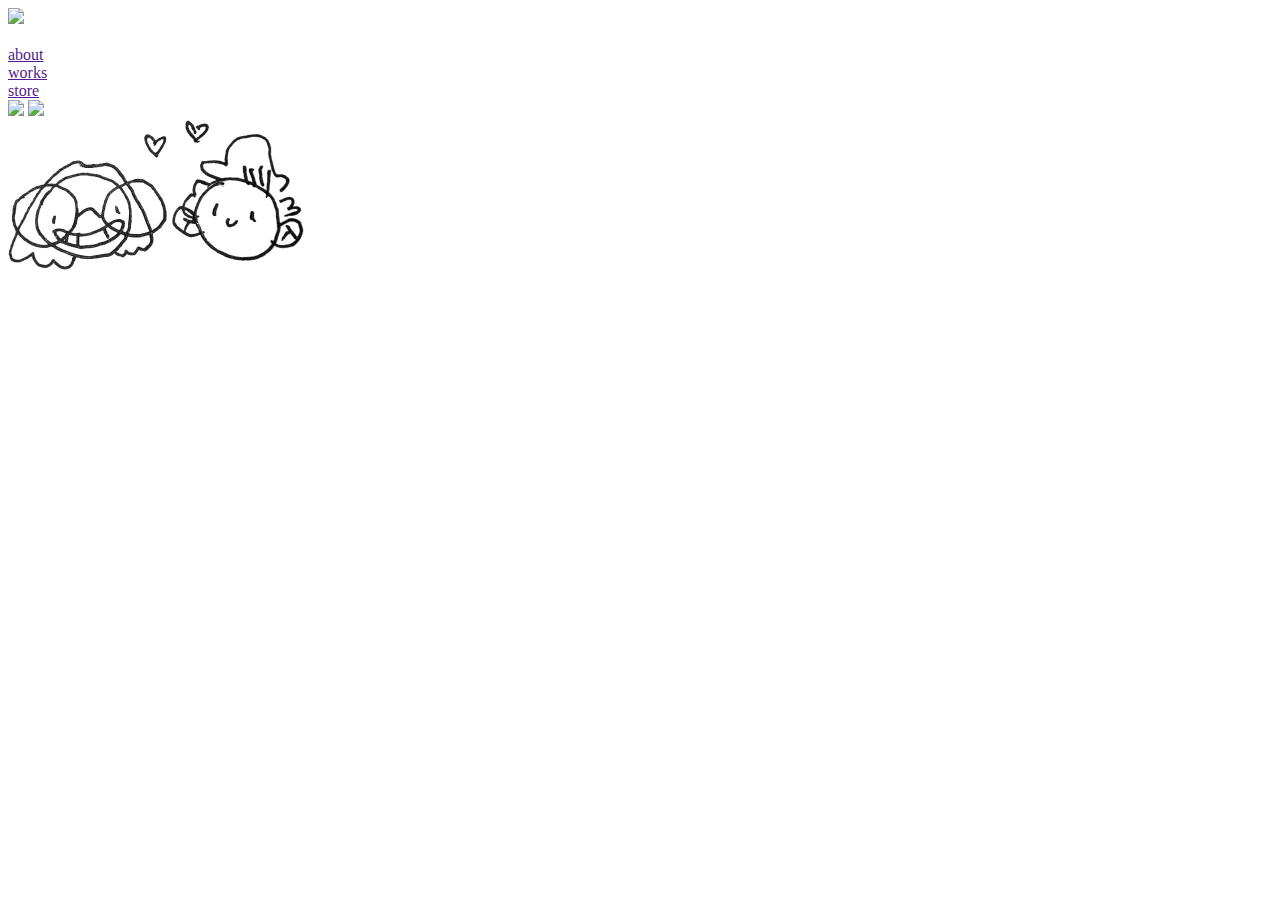
==== us.html @ 4d97c85b "Update us.html" ====
<!DOCTYPE html>
<html lang="en">
	<head>
		<link rel="stylesheet" type="text/css" href="style.css">
		<meta charset="utf-8">
		<meta name="viewport" content="width=device-width,initial-scale=1.0">


		<link rel="preconnect" href="https://fonts.googleapis.com">
		<link rel="preconnect" href="https://fonts.gstatic.com" crossorigin>
		<link href="https://fonts.googleapis.com/css2?family=Itim&display=swap" rel="stylesheet">

		<title>gomo</title>
	</head>
	<body>
		<header>
			<a href="index.html">
				<img src="gomomanu.png" class="gomomanu">
			</a>
			<div class="menu">
				<br><a href="" class="inabout">about</a>
				<br><a href="">works</a>
				<br><a href="">store</a>
				
			</div>

		</header>
		<main>
			<div class="gomoanim">
			<img src="gomow.gif" class="under">
			<img src="gomonos.png" class="top">
		</div>
		</main>
		<footer>
			<img src="minimininos.jpg" class="mini">
		</footer>
	</body>
</html>
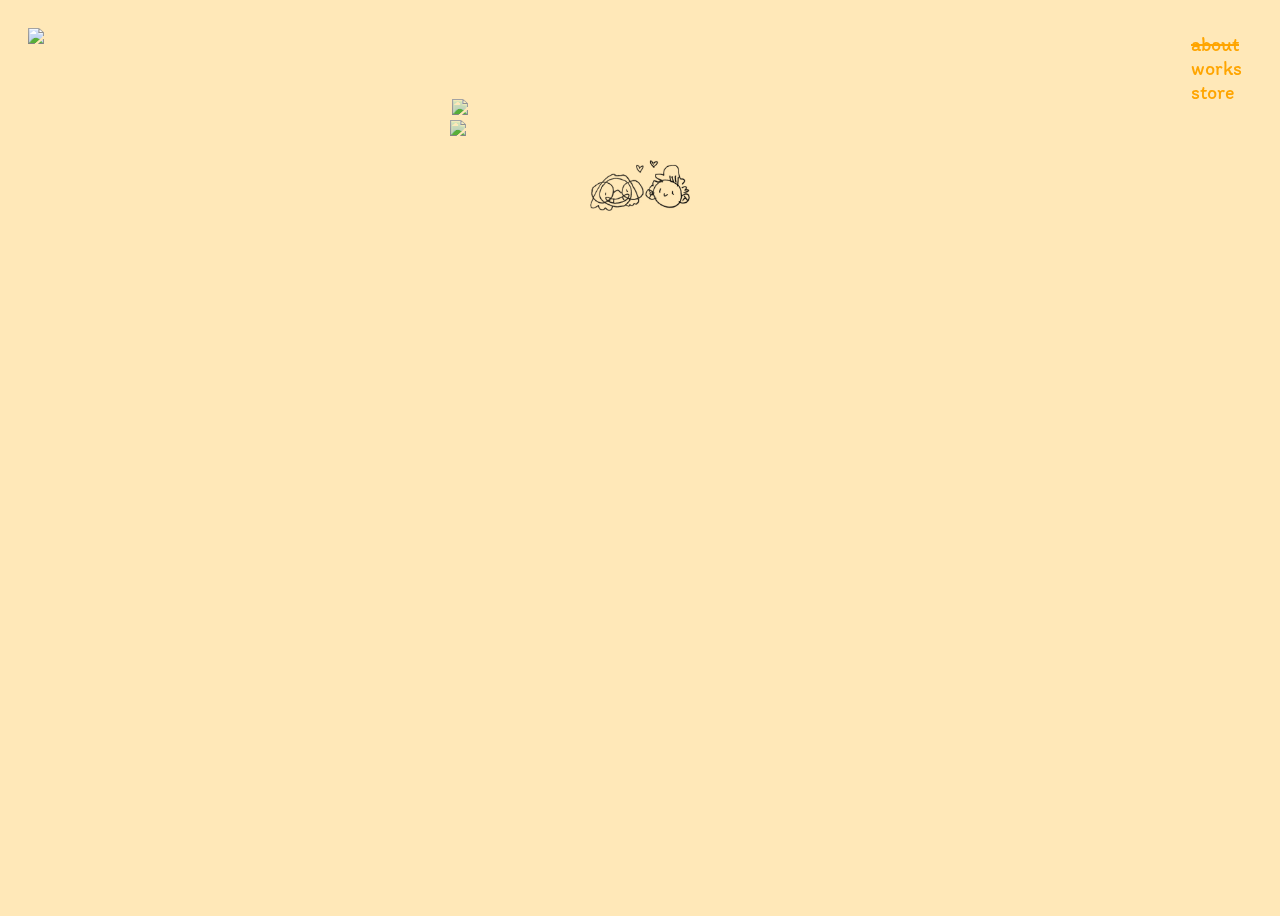
==== commit 011ed863: "Add files via upload" ====
--- a/us.html
+++ b/us.html
@@ -5,6 +5,10 @@
 		<meta charset="utf-8">
 		<meta name="viewport" content="width=device-width,initial-scale=1.0">
 
+		<link rel="apple-touch-icon" sizes="180x180" href="icon/apple-touch-icon.png">
+		<link rel="icon" type="image/png" sizes="32x32" href="icon/favicon-32x32.png">
+		<link rel="icon" type="image/png" sizes="16x16" href="icon/favicon-16x16.png">
+		<link rel="manifest" href="icon/site.webmanifest">
 
 		<link rel="preconnect" href="https://fonts.googleapis.com">
 		<link rel="preconnect" href="https://fonts.gstatic.com" crossorigin>
--- a/style.css
+++ b/style.css
@@ -0,0 +1,93 @@
+* {
+	border: solid 0px red;
+}
+
+/* .itim-regular {
+  font-family: "Itim", cursive;
+  font-weight: 400;
+  font-style: normal;
+}
+*/
+
+body {
+	background: #FFE8B8;
+	cursor: url('data:image/svg+xml;utf8,<svg xmlns="http://www.w3.org/2000/svg" fill="orange" stroke="none" width="20px" height="20px" viewBox="0 0 10.04 10.04"><circle cx="5.02" cy="5.02" r="4.52"/></svg>') 10 10, auto;
+  height: 100vh;
+  font-family: "Itim";
+  font-size: 20px;
+
+}
+
+header {
+	padding-bottom: 20px;
+}
+
+main {
+		text-align: center;
+}
+
+h1 {
+	font-family: "helvetica";
+}
+
+.menu {
+	float: right;
+	margin-right: 30px;
+	margin-top: 0px;
+	color: orange;
+}
+
+a {
+	color: orange;
+	text-decoration: none;
+}
+
+a:hover {
+ 	/* color: #FFE8B8;
+ 	text-decoration: line-through; */
+ 	cursor: url('data:image/svg+xml;utf8,<svg xmlns="http://www.w3.org/2000/svg" stroke="orange" fill="none" width="20px" height="20px" viewBox="0 0 10.04 10.04"><circle cx="5.02" cy="5.02" r="4.52"/></svg>') 10 10, auto;
+ 	background-color: ;
+}
+
+.inabout {
+	text-decoration: line-through;
+}
+
+
+footer {
+	text-align: center;
+	margin-top: 50px;
+}
+
+.mini {
+	width: 100px;
+	mix-blend-mode: multiply;
+}
+
+.gomomanu {
+	width: 150px;
+	margin: 20px 0px 0px 20px;
+}
+
+.gomoanim img {
+	max-width: 30%;
+	min-width:300px;
+	margin-top: 20px;
+	mix-blend-mode: darken;
+}
+
+.under {
+	position: absolute;
+	top: 100px;
+	z-index: -1;
+}
+
+.top {
+	position: relative;
+	left: 2px;
+	top: 10px;
+	z-index: -1;
+}
+
+
+
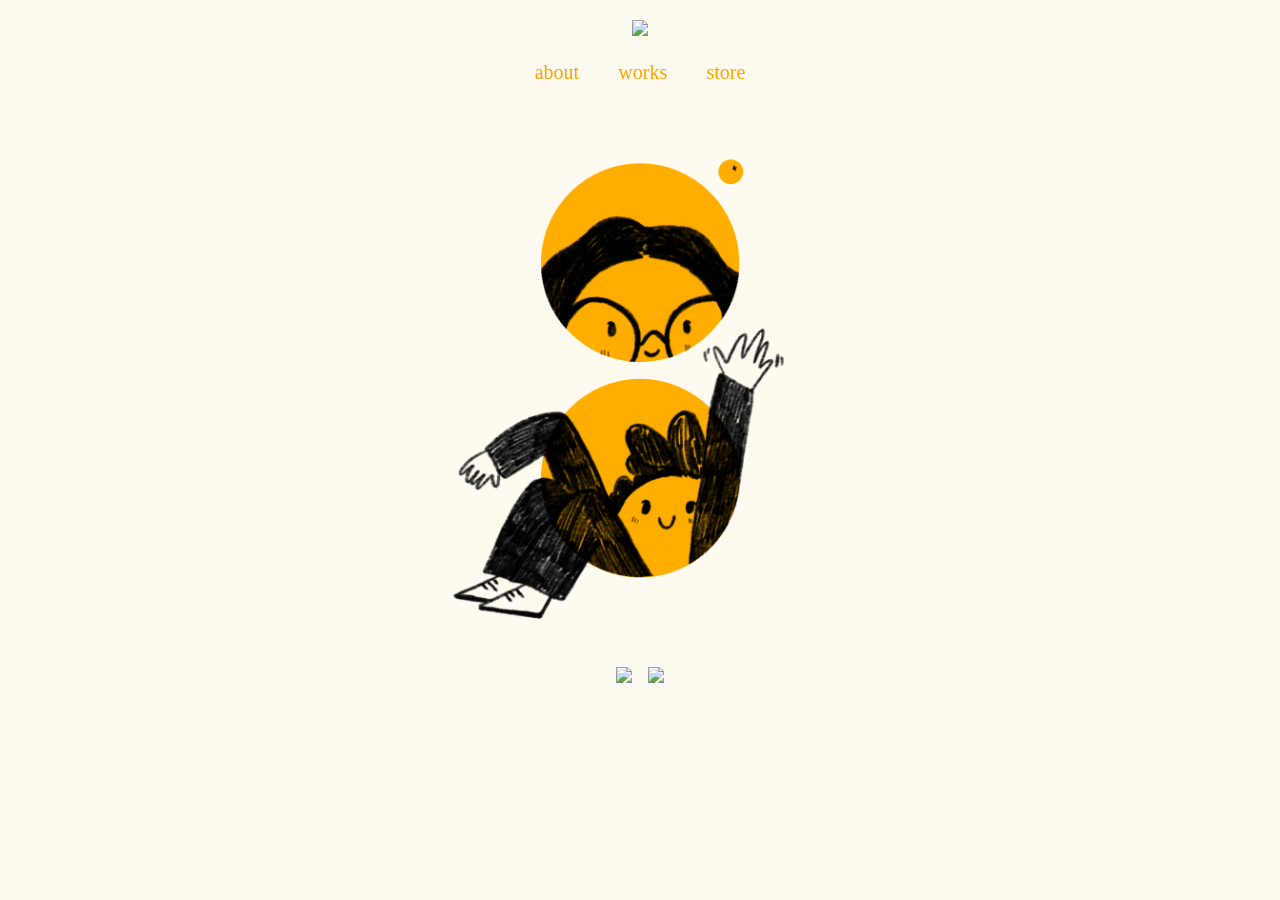
==== commit 8ddabbe2: "Add files via upload" ====
--- a/us.html
+++ b/us.html
@@ -5,38 +5,38 @@
 		<meta charset="utf-8">
 		<meta name="viewport" content="width=device-width,initial-scale=1.0">
 
-		<link rel="apple-touch-icon" sizes="180x180" href="icon/apple-touch-icon.png">
-		<link rel="icon" type="image/png" sizes="32x32" href="icon/favicon-32x32.png">
-		<link rel="icon" type="image/png" sizes="16x16" href="icon/favicon-16x16.png">
-		<link rel="manifest" href="icon/site.webmanifest">
+		<meta name="theme-color" content="#F3AF3D"/> <!-- -->
 
-		<link rel="preconnect" href="https://fonts.googleapis.com">
-		<link rel="preconnect" href="https://fonts.gstatic.com" crossorigin>
-		<link href="https://fonts.googleapis.com/css2?family=Itim&display=swap" rel="stylesheet">
+		<meta name="description" content="We're a studio based in Porto. We work in design, illustration and photography. Come check us out!">
 
-		<title>gomo</title>
+		<link rel="apple-touch-icon" sizes="180x180" href="assets/icon/apple-touch-icon.png">
+		<link rel="icon" type="image/png" sizes="32x32" href="assets/icon/favicon-32x32.png">
+		<link rel="icon" type="image/png" sizes="16x16" href="assets/icon/favicon-16x16.png">
+		<link rel="icon" href="assets/icon/favicon.ico">
+		<link rel="manifest" href="assets/icon/site.webmanifest">
+
+		<title>gomo · two slices</title>
 	</head>
 	<body>
 		<header>
-			<a href="index.html">
-				<img src="gomomanu.png" class="gomomanu">
-			</a>
-			<div class="menu">
-				<br><a href="" class="inabout">about</a>
-				<br><a href="">works</a>
-				<br><a href="">store</a>
-				
+			<a href="index.html" class="gomoa"><img src="gomologo.png" class="gomo"></a>
+			<div class="nav">
+				<a href="us.html" class="navi" class="inabout">about</a>
+				<a href="" class="navi">works</a>
+				<a href="" class="navi">store</a>
 			</div>
-
 		</header>
 		<main>
-			<div class="gomoanim">
-			<img src="gomow.gif" class="under">
-			<img src="gomonos.png" class="top">
-		</div>
+			<img src="gomonos-orange.png" class="gomonos">
 		</main>
 		<footer>
-			<img src="minimininos.jpg" class="mini">
+				<a class="contact" href="mailto:hi@gomo.studio">
+					<img class="icons" src="mail.svg">
+				</a>
+			
+				<a class="contact" href="https://www.instagram.com/hi.gomo">
+					<img class="icons" src="insta.svg">
+				</a>
 		</footer>
 	</body>
 </html>
--- a/style.css
+++ b/style.css
@@ -1,5 +1,9 @@
 * {
-	border: solid 0px red;
+	border: solid px salmon;
+/*
+	background-color: lightgrey; 
+	mix-blend-mode: multiply;
+	margin: 5px; */
 }
 
 /* .itim-regular {
@@ -9,85 +13,105 @@
 }
 */
 
+@font-face {
+  font-family: Itim;
+  src: url(assets/Itim-Regular.ttf);
+}
+html, body
+{
+    margin: 0px; 
+}
+
 body {
-	background: #FFE8B8;
-	cursor: url('data:image/svg+xml;utf8,<svg xmlns="http://www.w3.org/2000/svg" fill="orange" stroke="none" width="20px" height="20px" viewBox="0 0 10.04 10.04"><circle cx="5.02" cy="5.02" r="4.52"/></svg>') 10 10, auto;
-  height: 100vh;
+	background: floralwhite;  /* #FFE8B8 */ /* floralwhite? */
+	cursor: url('data:image/svg+xml;utf8,<svg xmlns="http://www.w3.org/2000/svg" fill="blue" stroke="none" width="20px" height="20px" viewBox="0 0 10.04 10.04"><circle cx="5.02" cy="5.02" r="4.52"/></svg>') 10 10, auto;
   font-family: "Itim";
   font-size: 20px;
-
+  height: 99vh;
 }
 
 header {
-	padding-bottom: 20px;
+	padding: 20px;
+	text-align: center;
+}
+/*
+.gomoa {
+	display:block;
+	margin: auto;
+	background-color: ;
+}
+*/
+.gomo {
+	width: 80%;
+	max-width: 200px;
+	margin-bottom: 20px;
+}
+.gomo:hover {
+	filter: invert(100%);
 }
 
-main {
-		text-align: center;
+.nav {
+	width: 90%;
+	max-width: 250px;
+	color: orange;
+	margin: auto;
+	display: flex;
+	justify-content: space-around;
 }
 
-h1 {
-	font-family: "helvetica";
-}
-
-.menu {
-	float: right;
-	margin-right: 30px;
-	margin-top: 0px;
-	color: orange;
-}
-
-a {
+.navi {
 	color: orange;
 	text-decoration: none;
 }
 
 a:hover {
- 	/* color: #FFE8B8;
+ 	color: blue; /* 
  	text-decoration: line-through; */
- 	cursor: url('data:image/svg+xml;utf8,<svg xmlns="http://www.w3.org/2000/svg" stroke="orange" fill="none" width="20px" height="20px" viewBox="0 0 10.04 10.04"><circle cx="5.02" cy="5.02" r="4.52"/></svg>') 10 10, auto;
- 	background-color: ;
+ 	cursor: url('data:image/svg+xml;utf8,<svg xmlns="http://www.w3.org/2000/svg" stroke="none" fill="orange" width="20px" height="20px" viewBox="0 0 10.04 10.04"><circle cx="5.02" cy="5.02" r="4.52"/></svg>') 10 10, auto;
 }
 
-.inabout {
+main {
+		display: flex;
+		justify-content: center;
+}
+.gomogif, .gomonos {
+	min-width: 10px;
+	max-width:400px;
+	max-height: 60vh;
+	margin-top: 0px;
+	mix-blend-mode: darken;
+}
+
+.inabout, .instore {
 	text-decoration: line-through;
 }
 
-
 footer {
-	text-align: center;
-	margin-top: 50px;
+	margin-top: 20px;
+	display: flex;
+	justify-content: center;
+	align-items: center;
+	color: orange;
 }
 
-.mini {
-	width: 100px;
-	mix-blend-mode: multiply;
+.contact {
+	margin: 8px;
+}
+.icons {
+	width: 20px;
+}
+.icons:hover {
+	filter: invert(100%);
 }
 
-.gomomanu {
-	width: 150px;
-	margin: 20px 0px 0px 20px;
+.text:hover {
+	cursor: text;
 }
-
-.gomoanim img {
-	max-width: 30%;
-	min-width:300px;
-	margin-top: 20px;
-	mix-blend-mode: darken;
+/*
+svg {
+	width: 20px;
+	fill: orange;
 }
-
-.under {
-	position: absolute;
-	top: 100px;
-	z-index: -1;
-}
-
-.top {
-	position: relative;
-	left: 2px;
-	top: 10px;
-	z-index: -1;
-}
-
-
-
+svg:hover {
+	fill: blue;
+} */